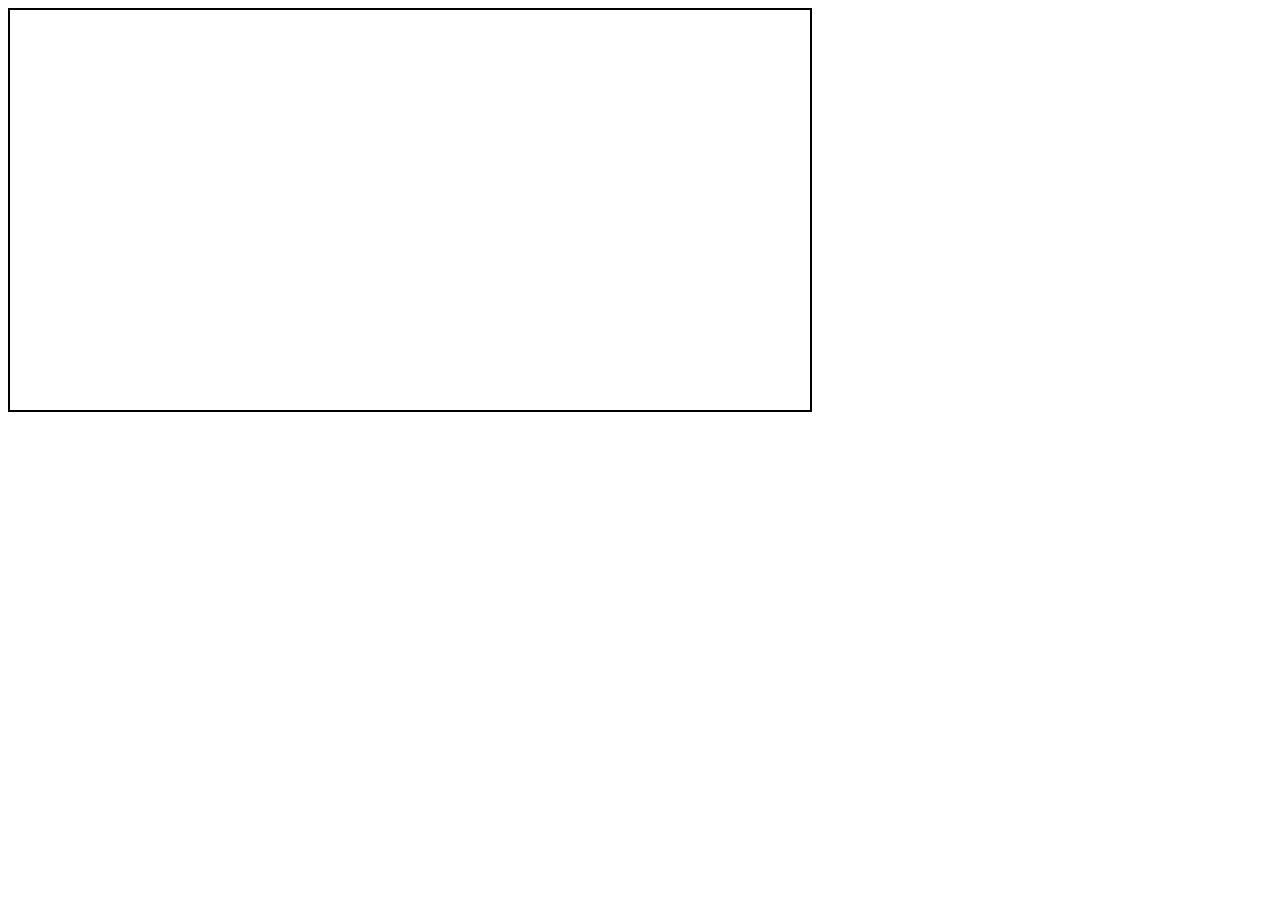
==== games/iframe/v2scratchcopy/index.html @ f144db12 "Add index.html for Scratch Forge iFrame" ====
<!DOCTYPE html>
<html lang="en">
<head>
  <meta charset="UTF-8">
  <title>Scratch Forge iFrame</title>
</head>
<body>
  <iframe 
    src="https://scratch.mit.edu/projects/1163568579/" 
    width="800" 
    height="400"
    style="border: 2px solid black;">
  </iframe>

</body>
</html>
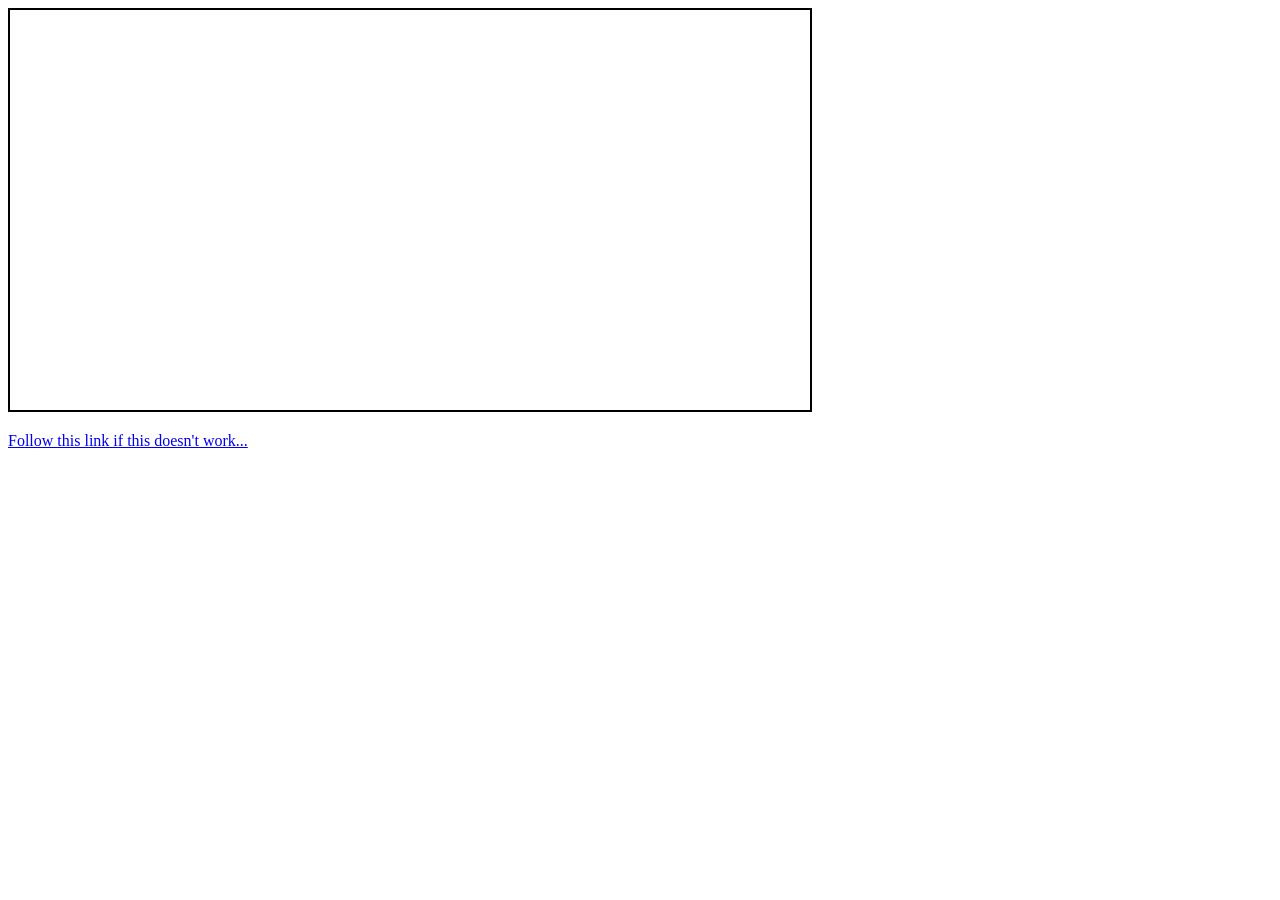
==== commit fdd39a68: "Add fallback link for iframe loading issues" ====
--- a/games/iframe/v2scratchcopy/index.html
+++ b/games/iframe/v2scratchcopy/index.html
@@ -11,6 +11,6 @@
     height="400"
     style="border: 2px solid black;">
   </iframe>
-
+  <p><a href="backup.html">Follow this link if this doesn't work...</a></p>
 </body>
 </html>
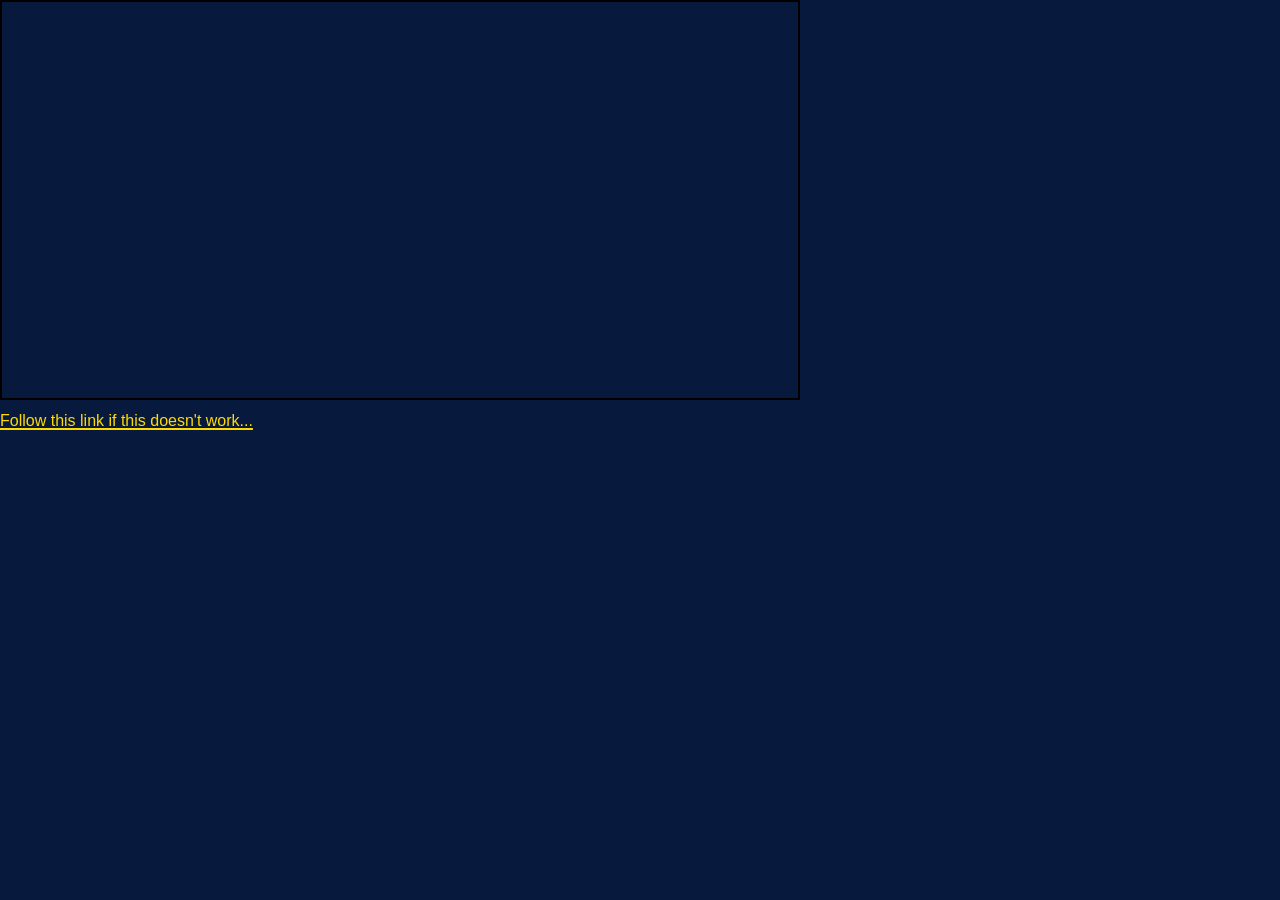
==== commit 837c83ef: "Add stylesheet link to index.html Added a link to the main stylesheet in the head section." ====
--- a/games/iframe/v2scratchcopy/index.html
+++ b/games/iframe/v2scratchcopy/index.html
@@ -3,6 +3,7 @@
 <head>
   <meta charset="UTF-8">
   <title>Scratch Forge iFrame</title>
+  <link rel="stylesheet" href="../../../assets/main.css">
 </head>
 <body>
   <iframe 
--- a/assets/main.css
+++ b/assets/main.css
@@ -0,0 +1,716 @@
+/* =========================================================
+   DARK BLUE + WHITE TEXT + YELLOW LINKS
+   LONG GLOBAL CSS STYLESHEET
+   ========================================================= */
+
+/* =========================
+   ROOT / GLOBAL VARIABLES
+   ========================= */
+:root {
+  --bg-main: #071a3d;
+  --bg-secondary: #0b2454;
+  --bg-tertiary: #12306d;
+  --text-main: #ffffff;
+  --text-soft: #dfe8ff;
+  --text-muted: #b9c8f0;
+  --link-color: #ffd900;
+  --link-hover: #fff176;
+  --link-active: #ffea00;
+  --border-soft: rgba(255, 255, 255, 0.14);
+  --shadow-soft: rgba(0, 0, 0, 0.28);
+  --input-bg: rgba(255, 255, 255, 0.06);
+  --selection-bg: #ffd900;
+  --selection-text: #001133;
+}
+
+/* =========================
+   UNIVERSAL RESET
+   ========================= */
+*,
+*::before,
+*::after {
+  box-sizing: border-box;
+}
+
+/* =========================
+   HTML / BODY
+   ========================= */
+html {
+  margin: 0;
+  padding: 0;
+  min-height: 100%;
+  scroll-behavior: smooth;
+}
+
+body {
+  margin: 0;
+  padding: 0;
+  min-height: 100vh;
+  background: var(--bg-main);
+  color: var(--text-main);
+  font-family: Arial, Helvetica, sans-serif;
+  line-height: 1.6;
+  text-rendering: optimizeLegibility;
+}
+
+/* =========================
+   GENERAL TEXT
+   ========================= */
+body,
+p,
+span,
+div,
+label,
+small,
+strong,
+em,
+b,
+i,
+u,
+li,
+td,
+th,
+blockquote,
+figcaption,
+pre,
+code,
+kbd,
+samp {
+  color: var(--text-main);
+}
+
+p {
+  margin-top: 0;
+  margin-bottom: 1em;
+}
+
+small {
+  color: var(--text-soft);
+}
+
+mark {
+  background: #ffe96b;
+  color: #001133;
+  padding: 0.1em 0.2em;
+  border-radius: 3px;
+}
+
+/* =========================
+   HEADINGS
+   ========================= */
+h1, h2, h3, h4, h5, h6 {
+  color: var(--text-main);
+  margin-top: 0;
+  line-height: 1.25;
+  font-weight: 700;
+}
+
+h1 {
+  font-size: 2.3rem;
+}
+
+h2 {
+  font-size: 2rem;
+}
+
+h3 {
+  font-size: 1.7rem;
+}
+
+h4 {
+  font-size: 1.4rem;
+}
+
+h5 {
+  font-size: 1.15rem;
+}
+
+h6 {
+  font-size: 1rem;
+  color: var(--text-soft);
+}
+
+/* =========================
+   LINKS - ALL <a>
+   ========================= */
+a,
+a:link,
+a:visited {
+  color: var(--link-color);
+  text-decoration: underline;
+  text-decoration-thickness: 1.5px;
+  text-underline-offset: 2px;
+}
+
+a:hover,
+a:focus {
+  color: var(--link-hover);
+  text-decoration: underline;
+}
+
+a:active {
+  color: var(--link-active);
+}
+
+a * {
+  color: inherit;
+}
+
+/* =========================
+   LISTS
+   ========================= */
+ul,
+ol {
+  color: var(--text-main);
+  padding-left: 2rem;
+}
+
+li {
+  color: var(--text-main);
+  margin-bottom: 0.35rem;
+}
+
+dt {
+  color: var(--text-main);
+  font-weight: 700;
+}
+
+dd {
+  color: var(--text-soft);
+  margin-bottom: 0.8rem;
+}
+
+/* =========================
+   HR
+   ========================= */
+hr {
+  border: none;
+  border-top: 1px solid var(--border-soft);
+  margin: 1.5rem 0;
+}
+
+/* =========================
+   TABLES
+   ========================= */
+table {
+  width: 100%;
+  border-collapse: collapse;
+  background: rgba(255, 255, 255, 0.03);
+  color: var(--text-main);
+}
+
+caption {
+  color: var(--text-soft);
+  padding: 0.6rem;
+}
+
+th,
+td {
+  border: 1px solid var(--border-soft);
+  padding: 0.75rem;
+  text-align: left;
+  color: var(--text-main);
+}
+
+th {
+  background: rgba(255, 255, 255, 0.08);
+}
+
+tr:nth-child(even) {
+  background: rgba(255, 255, 255, 0.025);
+}
+
+/* =========================
+   FORMS
+   ========================= */
+form {
+  color: var(--text-main);
+}
+
+fieldset {
+  border: 1px solid var(--border-soft);
+  padding: 1rem;
+  margin-bottom: 1rem;
+}
+
+legend {
+  color: var(--text-main);
+  padding: 0 0.5rem;
+}
+
+label {
+  display: inline-block;
+  margin-bottom: 0.35rem;
+}
+
+input,
+textarea,
+select,
+button {
+  font: inherit;
+}
+
+/* text inputs */
+input[type="text"],
+input[type="email"],
+input[type="password"],
+input[type="search"],
+input[type="url"],
+input[type="number"],
+input[type="tel"],
+input[type="date"],
+input[type="time"],
+input[type="datetime-local"],
+input[type="month"],
+input[type="week"],
+textarea,
+select {
+  width: 100%;
+  max-width: 100%;
+  background: var(--input-bg);
+  color: var(--text-main);
+  border: 1px solid var(--border-soft);
+  padding: 0.75rem 0.9rem;
+  border-radius: 8px;
+  outline: none;
+}
+
+input::placeholder,
+textarea::placeholder {
+  color: var(--text-muted);
+}
+
+input:focus,
+textarea:focus,
+select:focus {
+  border-color: rgba(255, 217, 0, 0.7);
+  box-shadow: 0 0 0 3px rgba(255, 217, 0, 0.18);
+}
+
+/* checkbox / radio */
+input[type="checkbox"],
+input[type="radio"] {
+  accent-color: var(--link-color);
+}
+
+/* buttons */
+button,
+input[type="button"],
+input[type="submit"],
+input[type="reset"] {
+  background: var(--bg-tertiary);
+  color: var(--text-main);
+  border: 1px solid var(--border-soft);
+  padding: 0.75rem 1rem;
+  border-radius: 8px;
+  cursor: pointer;
+  transition: background 0.2s ease, transform 0.1s ease;
+}
+
+button:hover,
+input[type="button"]:hover,
+input[type="submit"]:hover,
+input[type="reset"]:hover {
+  background: #173d87;
+}
+
+button:active,
+input[type="button"]:active,
+input[type="submit"]:active,
+input[type="reset"]:active {
+  transform: translateY(1px);
+}
+
+/* =========================
+   MEDIA
+   ========================= */
+img,
+video,
+canvas,
+svg,
+iframe {
+  max-width: 100%;
+}
+
+figure {
+  margin: 0 0 1rem 0;
+}
+
+figcaption {
+  color: var(--text-soft);
+  margin-top: 0.5rem;
+}
+
+/* =========================
+   BLOCKQUOTE / CODE
+   ========================= */
+blockquote {
+  margin: 1rem 0;
+  padding: 1rem 1.2rem;
+  border-left: 4px solid var(--link-color);
+  background: rgba(255, 255, 255, 0.04);
+  color: var(--text-soft);
+}
+
+code,
+kbd,
+samp,
+pre {
+  font-family: Consolas, Monaco, "Courier New", monospace;
+}
+
+code,
+kbd,
+samp {
+  background: rgba(255, 255, 255, 0.08);
+  color: #ffffff;
+  padding: 0.15rem 0.35rem;
+  border-radius: 4px;
+}
+
+pre {
+  background: rgba(0, 0, 0, 0.28);
+  color: #ffffff;
+  padding: 1rem;
+  overflow: auto;
+  border: 1px solid var(--border-soft);
+  border-radius: 10px;
+}
+
+/* =========================
+   DETAILS / SUMMARY
+   ========================= */
+details {
+  background: rgba(255, 255, 255, 0.04);
+  border: 1px solid var(--border-soft);
+  border-radius: 8px;
+  padding: 0.8rem 1rem;
+  margin-bottom: 1rem;
+}
+
+summary {
+  cursor: pointer;
+  color: var(--text-main);
+  font-weight: 700;
+}
+
+/* =========================
+   SELECTION
+   ========================= */
+::selection {
+  background: var(--selection-bg);
+  color: var(--selection-text);
+}
+
+::-moz-selection {
+  background: var(--selection-bg);
+  color: var(--selection-text);
+}
+
+/* =========================
+   SCROLLBAR
+   ========================= */
+::-webkit-scrollbar {
+  width: 12px;
+  height: 12px;
+}
+
+::-webkit-scrollbar-track {
+  background: #06142e;
+}
+
+::-webkit-scrollbar-thumb {
+  background: #234b96;
+  border-radius: 999px;
+  border: 2px solid #06142e;
+}
+
+::-webkit-scrollbar-thumb:hover {
+  background: #2b59b1;
+}
+
+/* =========================
+   COMMON STRUCTURE ELEMENTS
+   ========================= */
+header,
+main,
+section,
+article,
+aside,
+nav,
+footer {
+  color: var(--text-main);
+}
+
+header,
+footer {
+  background: rgba(255, 255, 255, 0.03);
+}
+
+nav a {
+  color: var(--link-color);
+}
+
+section,
+article,
+aside {
+  background: transparent;
+}
+
+/* =========================
+   COMMON UI CLASSES
+   ========================= */
+.container {
+  width: min(1100px, calc(100% - 2rem));
+  margin: 0 auto;
+}
+
+.card {
+  background: rgba(255, 255, 255, 0.04);
+  border: 1px solid var(--border-soft);
+  border-radius: 14px;
+  padding: 1rem;
+  box-shadow: 0 10px 30px var(--shadow-soft);
+  color: var(--text-main);
+}
+
+.panel {
+  background: linear-gradient(
+    180deg,
+    rgba(255, 255, 255, 0.05),
+    rgba(255, 255, 255, 0.025)
+  );
+  border: 1px solid var(--border-soft);
+  border-radius: 12px;
+  padding: 1rem;
+  color: var(--text-main);
+}
+
+.muted {
+  color: var(--text-muted);
+}
+
+.soft {
+  color: var(--text-soft);
+}
+
+.center {
+  text-align: center;
+}
+
+.right {
+  text-align: right;
+}
+
+.left {
+  text-align: left;
+}
+
+.hidden {
+  display: none !important;
+}
+
+.rounded {
+  border-radius: 12px;
+}
+
+.shadow {
+  box-shadow: 0 10px 30px var(--shadow-soft);
+}
+
+.border {
+  border: 1px solid var(--border-soft);
+}
+
+.bg-soft {
+  background: rgba(255, 255, 255, 0.04);
+}
+
+/* =========================
+   FLEX / GRID HELPERS
+   ========================= */
+.flex {
+  display: flex;
+}
+
+.flex-col {
+  display: flex;
+  flex-direction: column;
+}
+
+.flex-wrap {
+  flex-wrap: wrap;
+}
+
+.items-center {
+  align-items: center;
+}
+
+.justify-center {
+  justify-content: center;
+}
+
+.justify-between {
+  justify-content: space-between;
+}
+
+.gap-1 {
+  gap: 0.25rem;
+}
+
+.gap-2 {
+  gap: 0.5rem;
+}
+
+.gap-3 {
+  gap: 0.75rem;
+}
+
+.gap-4 {
+  gap: 1rem;
+}
+
+.grid {
+  display: grid;
+}
+
+.grid-2 {
+  display: grid;
+  grid-template-columns: repeat(2, minmax(0, 1fr));
+  gap: 1rem;
+}
+
+.grid-3 {
+  display: grid;
+  grid-template-columns: repeat(3, minmax(0, 1fr));
+  gap: 1rem;
+}
+
+/* =========================
+   SPACING HELPERS
+   ========================= */
+.m-0 { margin: 0; }
+.mt-1 { margin-top: 0.25rem; }
+.mt-2 { margin-top: 0.5rem; }
+.mt-3 { margin-top: 0.75rem; }
+.mt-4 { margin-top: 1rem; }
+.mt-5 { margin-top: 1.5rem; }
+.mt-6 { margin-top: 2rem; }
+
+.mb-1 { margin-bottom: 0.25rem; }
+.mb-2 { margin-bottom: 0.5rem; }
+.mb-3 { margin-bottom: 0.75rem; }
+.mb-4 { margin-bottom: 1rem; }
+.mb-5 { margin-bottom: 1.5rem; }
+.mb-6 { margin-bottom: 2rem; }
+
+.p-0 { padding: 0; }
+.p-1 { padding: 0.25rem; }
+.p-2 { padding: 0.5rem; }
+.p-3 { padding: 0.75rem; }
+.p-4 { padding: 1rem; }
+.p-5 { padding: 1.5rem; }
+.p-6 { padding: 2rem; }
+
+/* =========================
+   WIDTH HELPERS
+   ========================= */
+.w-100 {
+  width: 100%;
+}
+
+.max-w-100 {
+  max-width: 100%;
+}
+
+/* =========================
+   ACCESSIBILITY / STATES
+   ========================= */
+:focus-visible {
+  outline: 2px solid var(--link-color);
+  outline-offset: 2px;
+}
+
+[disabled],
+:disabled {
+  opacity: 0.65;
+  cursor: not-allowed;
+}
+
+/* =========================
+   DIALOG / MODAL-LIKE
+   ========================= */
+dialog {
+  background: var(--bg-secondary);
+  color: var(--text-main);
+  border: 1px solid var(--border-soft);
+  border-radius: 14px;
+  padding: 1rem;
+}
+
+dialog::backdrop {
+  background: rgba(0, 0, 0, 0.55);
+}
+
+/* =========================
+   PROGRESS / METER
+   ========================= */
+progress,
+meter {
+  width: 100%;
+  accent-color: var(--link-color);
+}
+
+/* =========================
+   FOOTER TINY TWEAKS
+   ========================= */
+footer p,
+footer small,
+footer a {
+  color: inherit;
+}
+
+/* =========================
+   RESPONSIVE
+   ========================= */
+@media (max-width: 900px) {
+  .grid-3 {
+    grid-template-columns: 1fr 1fr;
+  }
+}
+
+@media (max-width: 700px) {
+  .grid-2,
+  .grid-3 {
+    grid-template-columns: 1fr;
+  }
+
+  body {
+    font-size: 15px;
+  }
+
+  h1 {
+    font-size: 2rem;
+  }
+
+  h2 {
+    font-size: 1.7rem;
+  }
+
+  h3 {
+    font-size: 1.45rem;
+  }
+}
+
+@media (max-width: 480px) {
+  .container {
+    width: min(100%, calc(100% - 1rem));
+  }
+
+  button,
+  input[type="button"],
+  input[type="submit"],
+  input[type="reset"] {
+    width: 100%;
+  }
+}
